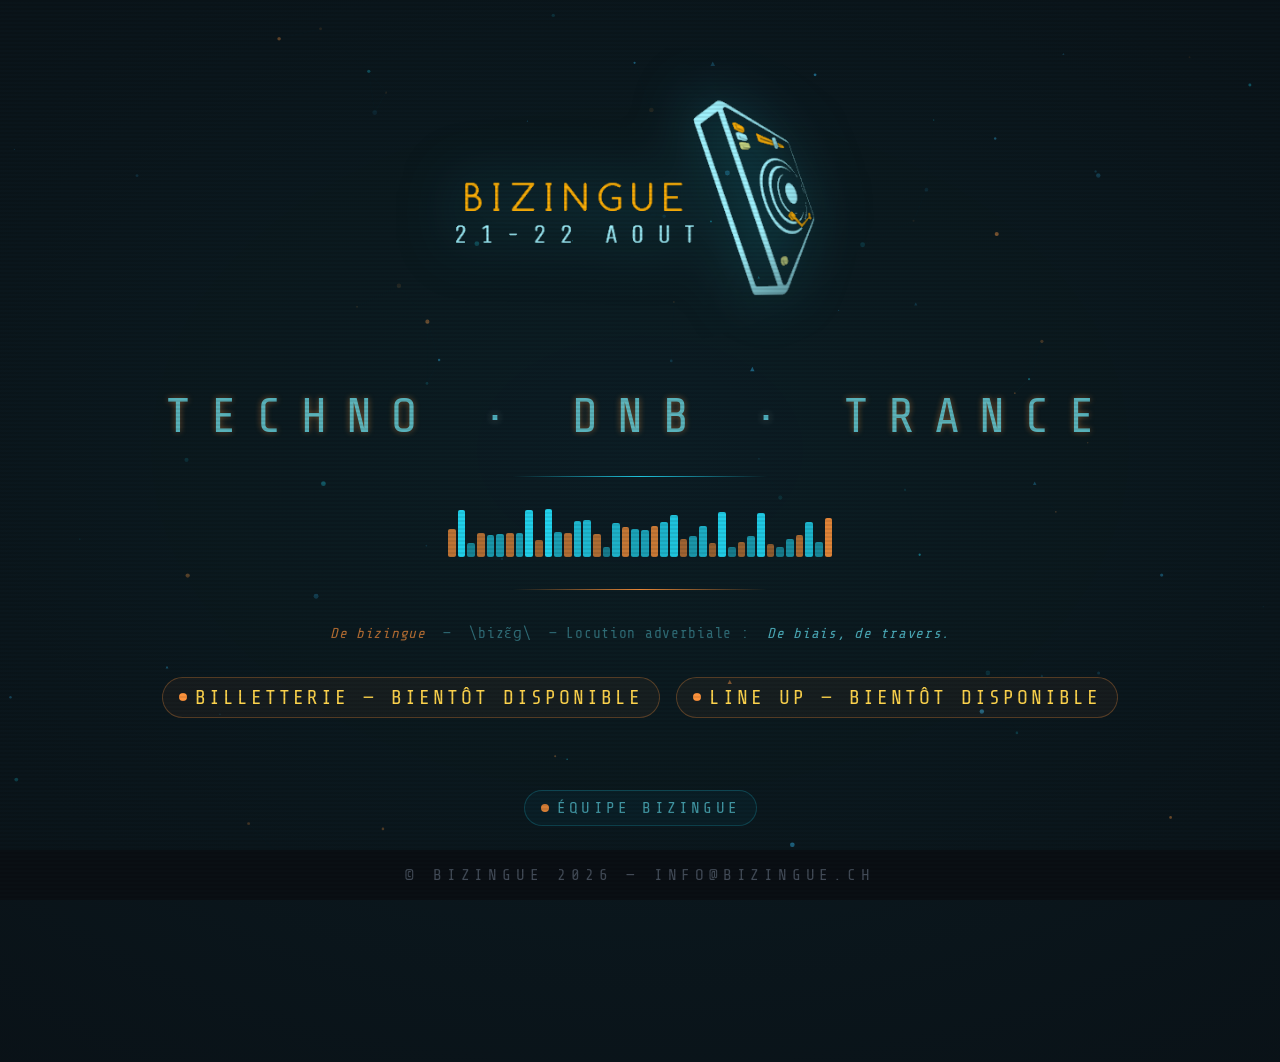
==== index.html @ d298ae88 "corrected button styling error" ====
<!-- Bizingue.ch -->
<!DOCTYPE html>
<html lang="fr">

<head>
  <meta charset="UTF-8" />
  <meta name="viewport" content="width=device-width, initial-scale=1.0" />
  <title>Bizingue</title>

  <!-- Google Fonts -->
  <link href="https://fonts.googleapis.com/css2?family=Orbitron:wght@400;700;900&family=Share+Tech+Mono&display=swap"
    rel="stylesheet" />

  <!-- Your external CSS -->
  <link rel="stylesheet" href="assets/css/style.css" />
</head>

<body>
  <canvas id="particles"></canvas>
  <div class="radial-glow"></div>
  <div class="corner corner-tl"></div>
  <div class="corner corner-tr"></div>
  <div class="corner corner-bl"></div>
  <div class="corner corner-br"></div>

  <audio id="audioPlayer"></audio>

  <main>
    <img class="logo" src="assets/img/theLogo_vide2.png" alt="Bizingue Logo" />
    <p class="tagline">
      <span class="orange">Techno</span>
      <span class="separator">·</span>
      <span class="orange">DnB</span>
      <span class="separator">·</span>
      <span class="orange">Trance</span>
    </p>

    <div class="divider divider-cyan"></div>
    <div class="audio-bars" id="audioBars"></div>
    <div class="divider divider-amber"></div>

    <p class="citation">
      <em style="color:rgba(251,146,60,0.7)"><em style="color:rgba(251,146,60,0.7)">
          <a href="https://www.larousse.fr/dictionnaires/francais/de_bizingue/9690" class="link-highlight"
            target="_blank">De bizingue</a>
        </em></em>
      &nbsp;<span style="color:rgba(103,232,249,0.4)">—</span>&nbsp;
      <span style="color:rgba(103,232,249,0.4)">\bizɛ̃ɡ\</span>&nbsp;
      <span style="color:rgba(103,232,249,0.4)">— Locution adverbiale :</span>&nbsp;
      <em style="color:rgba(103,232,249,0.7)">De biais, de travers.</em>
    </p>

    <div class="buttons">
      <a href="https://tickets.bouvier.family/TLDR/billets26/" class="billetterie pill" target="_blank">
        <span class="dot"></span>
        <span>Billetterie — Bientôt disponible</span>
      </a>

      <a href="lineup.html" class="lineup pill">
        <span class="dot"></span>
        <span>Line Up — Bientôt disponible</span>
      </a>
    </div>

    <!-- Secondary section -->
    <div class="secondary-cta">
      <a href="team.html" class="team pill">
        <span class="dot"></span>
        <span>Équipe Bizingue</span>
      </a>
    </div>


    <div class="audio-controls">
      <button class="sound-btn" id="soundBtn">▶ Activer le son ambient</button>
      <button class="sound-btn" id="skipBtn">▶▶</button>
    </div>

  </main>

  <footer>
    © Bizingue 2026 — <a href="mailto:info@bizingue.ch" class="footer-email">info@bizingue.ch</a>
  </footer>
  <script src="assets/js/script.js"></script>
</body>

</html>
---- assets/css/style.css ----
/* -------------------- RESET -------------------- */
*,
*::before,
*::after {
    box-sizing: border-box;
    margin: 0;
    padding: 0;
}

/* -------------------- BODY -------------------- */
body {
    display: flex;
    flex-direction: column;
    min-height: 100vh;
    background: #0a0f14;
    color: #f8f8f8;
    font-family: 'Orbitron', sans-serif;
    padding-bottom: 8rem;
    /* more space between content and footer */
}

/* -------------------- BACKGROUND EFFECTS -------------------- */
body::before {
    content: '';
    position: fixed;
    inset: 0;
    background: repeating-linear-gradient(0deg,
            transparent,
            transparent 2px,
            rgba(0, 0, 0, 0.08) 2px,
            rgba(0, 0, 0, 0.08) 4px);
    pointer-events: none;
    z-index: 100;
}

canvas#particles {
    position: fixed;
    inset: 0;
    width: 100%;
    height: 100%;
    opacity: 0.7;
    z-index: 0;
}

.radial-glow {
    position: fixed;
    top: -40%;
    left: -40%;
    width: 180%;
    height: 180%;
    background: radial-gradient(ellipse at center,
            rgba(34, 211, 238, 0.08) 0%,
            rgba(34, 211, 238, 0.04) 40%,
            rgba(34, 211, 238, 0.02) 65%,
            transparent 100%);
    pointer-events: none;
    z-index: 1;
}

/* -------------------- MAIN CONTENT -------------------- */
main {
    flex: 1;
    position: relative;
    z-index: 10;
    display: flex;
    flex-direction: column;
    align-items: center;
    justify-content: flex-start;
    text-align: center;
    gap: 2rem;
    padding: 3rem 1.5rem;
}

/* -------------------- LOGO -------------------- */
.logo {
    width: 100%;
    max-width: 520px;
    mix-blend-mode: screen;
    -webkit-mask-image: radial-gradient(ellipse 90% 85% at 40% 45%, black 40%, transparent 80%);
    mask-image: radial-gradient(ellipse 90% 85% at 40% 45%, black 40%, transparent 85%);
    filter: drop-shadow(0 0 30px rgba(34, 211, 238, 0.5));
    opacity: 0;
    transform: scale(0.85);
    animation: fadeIn 1.2s ease-out forwards;
}

/* -------------------- PAGE TITLE -------------------- */
.tagline {
    font-family: 'Share Tech Mono', monospace;
    color: rgba(103, 232, 249, 0.7);
    font-size: 3rem;
    letter-spacing: 0.4em;
    text-transform: uppercase;
    opacity: 0;
    transform: translateY(20px);
    animation: slideUp 0.8s ease-out 0.6s forwards;
    text-shadow: 0 0 8px rgba(255, 255, 255, 0.3), 0 0 16px rgba(255, 255, 255, 0.2);
}

/* -------------------- DIVIDERS -------------------- */
.divider {
    width: 256px;
    height: 1px;
    transform: scaleX(0);
    margin: 0 auto;
}

.divider-cyan {
    background: linear-gradient(to right, transparent, #22d3ee, transparent);
    animation: expandX 0.8s ease-out 0.9s forwards;
}

.divider-amber {
    background: linear-gradient(to right, transparent, #fb923c, transparent);
    animation: expandX 0.8s ease-out 1.0s forwards;
}

/* -------------------- AUDIO BARS -------------------- */
.audio-bars {
    display: flex;
    align-items: flex-end;
    gap: 2px;
    height: 48px;
    width: 100%;
    max-width: 24rem;
    opacity: 0;
    animation: fadeIn 1s ease-out 1.2s forwards;
}

.bar {
    flex: 1;
    border-radius: 2px;
    transition: height 0.15s ease, opacity 0.15s ease;
}

/* -------------------- BUTTONS -------------------- */
.buttons {
    display: flex;
    gap: 1rem;
    justify-content: center;
    align-items: center;
}
.secondary-cta {
    margin-top: 2.5rem;
    display: flex;
    justify-content: center;
    opacity: 0.85;
}

/* make it visually secondary */
.secondary-cta .team {
    border: 1px solid rgba(34, 211, 238, 0.25);
    background: rgba(34, 211, 238, 0.05);
    color: rgba(34, 211, 238, 0.8);
    font-size: 0.9rem;
    transform: scale(0.95);
    transition: all 0.3s ease;
}

/* hover still feels interactive but subtle */
.secondary-cta .team:hover {
    background: rgba(34, 211, 238, 0.12);
    border-color: rgba(34, 211, 238, 0.5);
    transform: scale(0.98) translateY(-2px);
}

/* make text slightly less dominant than main buttons */
.secondary-cta .team span {
    font-size: 1rem;
    letter-spacing: 0.2em;
    color: rgba(103, 232, 249, 0.7);
}

/* -------------------- CITATIONS -------------------- */
.citation {
    font-family: 'Share Tech Mono', monospace;
    color: rgba(103, 232, 249, 0.5);
    font-size: 0.9rem;
    text-align: center;
    line-height: 1.6;
    letter-spacing: 0.05em;
    opacity: 0;
    animation: slideUp 0.8s ease-out 1.3s forwards, float 5s ease-in-out 2s infinite;
}

/* -------------------- LINKS -------------------- */
.billetterie,
.lineup,
.team {
    display: inline-flex;
    align-items: center;
    gap: 0.5rem;
    padding: 0.5rem 1rem;
    border-radius: 9999px;
    border: 1px solid rgba(251, 146, 60, 0.3);
    background: rgba(251, 146, 60, 0.05);
    opacity: 0;
    animation: slideUp 0.8s ease-out 1.5s forwards;
    text-decoration: none;
    color: inherit;
}

.billetterie:hover,
.lineup:hover,
.team:hover {
    background-color: rgba(251, 146, 60, 0.15);
    /* slightly brighter */
    border-color: rgba(251, 146, 60, 0.6);
    /* more visible */
    cursor: pointer;
    transform: translateY(-2px) scale(1.02);
    /* subtle lift */
}

.dot {
    width: 8px;
    height: 8px;
    border-radius: 50%;
    background: #fb923c;
    animation: pulseGlow 2s ease-in-out infinite;
}

.billetterie span,
.lineup span,
.team span {
    font-family: 'Share Tech Mono', monospace;
    color: #fcd34d;
    font-size: 1.25rem;
    letter-spacing: 0.15em;
    text-transform: uppercase;
}

/* -------------------- COLORS -------------------- */
.orange {
    color: rgba(103, 232, 249, 0.7);
    text-shadow: 0 0 6px rgba(251, 146, 60, 0.45);
}

.cyan {
    color: rgba(103, 232, 249, 0.7);
}

/* -------------------- SOUND BUTTON -------------------- */
.sound-btn {
    font-family: 'Share Tech Mono', monospace;
    font-size: 12px;
    letter-spacing: 0.25em;
    color: rgba(34, 211, 238, 0.4);
    text-transform: uppercase;
    background: none;
    border: 1px solid rgba(34, 211, 238, 0.2);
    padding: 6px 14px;
    border-radius: 9999px;
    opacity: 0;
    transform: translateY(20px);
    animation: fadeSlideUp 0.8s ease-out 1.6s forwards;
    transition: all 0.3s;
}

.sound-btn.playing {
    color: #22d3ee;
    border-color: #22d3ee;
    box-shadow: 0 0 2px #22d3ee, 0 0 4px #22d3ee, 0 0 8px #22d3ee;
    animation: fadeSlideUp 0.8s ease-out 1.6s forwards, pulseGlowBtn 1.5s ease-in-out infinite;
}

.sound-btn:hover {
    background-color: rgba(34, 211, 238, 0.1);
    /* subtle glow effect */
    border-color: rgba(34, 211, 238, 0.6);
    cursor: pointer;
    transform: translateY(-2px) scale(1.02);
    /* subtle lift */
}

.audio-controls {
    display: flex;
    gap: 1rem;
    justify-content: center;
    align-items: center;
}

.skip-btn {
    font-family: 'Share Tech Mono', monospace;
    font-size: 12px;
    letter-spacing: 0.25em;
    color: rgba(34, 211, 238, 0.4);
    text-transform: uppercase;
    background: none;
    border: 1px solid rgba(34, 211, 238, 0.2);
    padding: 6px 14px;
    border-radius: 9999px;
    transition: all 0.3s;
    cursor: pointer;

}

.skip-btn:hover {
    color: #22d3ee;
    border-color: #22d3ee;
    transform: scale(1.05);
}

/* -------------------- FOOTER -------------------- */
footer {
    position: fixed;
    /* always visible */
    bottom: 0;
    /* stick to bottom */
    left: 0;
    width: 100%;
    text-align: center;
    font-family: 'Share Tech Mono', monospace;
    font-size: 16px;
    letter-spacing: 0.3em;
    color: rgba(148, 163, 184, 0.4);
    text-transform: uppercase;
    padding: 1rem 0;
    background: #0a0f14;
    z-index: 10;
    animation: fadeIn 1s ease-out 1.8s forwards;
}

/* Footer link */
.footer-email {
    color: rgba(148, 163, 184, 0.4);
    text-decoration: none;
    transition: color 0.3s ease;
}

.footer-email:hover {
    color: #fb923c;
}

/* -------------------- LINEUP -------------------- */
.old-banner {
    width: 100%;
    max-width: 700px;
    margin: 0 auto 2rem auto;
    padding: 0.8rem 1rem;

    font-family: 'Share Tech Mono', monospace;
    font-size: 0.9rem;
    letter-spacing: 0.15em;
    text-transform: uppercase;

    color: rgba(251, 146, 60, 0.9);
    background: rgba(251, 146, 60, 0.08);
    border: 1px solid rgba(251, 146, 60, 0.25);

    text-align: center;
    border-radius: 12px;

    backdrop-filter: blur(6px);
}

.lineup-list {
    width: 100%;
    max-width: 700px;
    margin: 0 auto;
    padding: 2rem 1rem;
}

.lineup-list h3 {
    font-family: 'Share Tech Mono', monospace;
    font-size: 2rem;
    color: #fb923c;
    text-transform: uppercase;
    letter-spacing: 0.2em;
    margin: 2rem 0 1rem 0;
}

.lineup-list h4 {
    font-family: 'Share Tech Mono', monospace;
    color: #fb923c;
    font-size: 1rem;
    letter-spacing: 0.2em;
    margin-top: 2rem;
    margin-bottom: 0.5rem;
}

.lineup-list p {
    font-family: 'Share Tech Mono', monospace;
    color: #22d3ee;
    font-size: 1.8rem;
    margin-bottom: 2rem;
}

/* Extra spacing & divider after special acts */
.lineup-list h4:nth-of-type(11)+p {
    margin-bottom: 4rem;
}

.lineup-list h4:nth-of-type(11)+p::after {
    content: '';
    display: block;
    width: 50%;
    margin: 1rem auto 0 auto;
    border-bottom: 1px solid rgba(103, 232, 249, 0.3);
}

.lineup-pair {
    opacity: 0;
    transform: translateY(20px);
    animation: fadeSlideUp 0.8s ease-out forwards;
    animation-delay: var(--delay, 0s);
}

.lineup-pair.special-gap p {
    margin-bottom: 3rem;
}

/* -------------------- DAY LABELS -------------------- */
.lineup-day {
    font-family: 'Share Tech Mono', monospace;
    color: #fb923c;
    font-size: 3rem;
    letter-spacing: 0.4em;
    text-transform: uppercase;
    opacity: 0;
    transform: translateY(20px);
    animation: fadeSlideUp 0.8s ease-out forwards;
    text-shadow: 0 0 6px rgba(255, 255, 255, 0.25), 0 0 12px rgba(255, 255, 255, 0.15);
}

.lineup-day:nth-of-type(1) {
    animation-delay: 1.0s;
}

.lineup-day:nth-of-type(2) {
    animation-delay: 3.8s;
}

/* Normal state: no underline, matches text color */
.link-highlight {
    color: rgba(251, 146, 60, 0.7);
    text-decoration: none;
    transition: all 0.3s ease;
    cursor: pointer;
}

/* Hover effect: subtle glow like your buttons */
.link-highlight:hover {
    color: #fb923c;
    /* slightly brighter */
    text-shadow: 0 0 6px rgba(251, 146, 60, 0.6), 0 0 12px rgba(251, 146, 60, 0.3);
}

/* -------------------- ANIMATIONS -------------------- */
@keyframes fadeIn {
    to {
        opacity: 1;
        transform: scale(1);
    }
}

@keyframes slideUp {
    to {
        opacity: 1;
        transform: translateY(0);
    }
}

@keyframes expandX {
    to {
        transform: scaleX(1);
    }
}

@keyframes fadeSlideUp {
    0% {
        opacity: 0;
        transform: translateY(20px);
    }

    100% {
        opacity: 1;
        transform: translateY(0);
    }
}

@keyframes float {

    0%,
    100% {
        transform: translateY(0);
    }

    50% {
        transform: translateY(-12px);
    }
}

@keyframes pulseGlow {

    0%,
    100% {
        opacity: 1;
    }

    50% {
        opacity: 0.4;
    }
}

@keyframes pulseGlowBtn {

    0%,
    100% {
        box-shadow: 0 0 4px #22d3ee, 0 0 6px #22d3ee, 0 0 12px #22d3ee;
    }

    50% {
        box-shadow: 0 0 6px #22d3ee, 0 0 8px #22d3ee, 0 0 16px #22d3ee;
    }
}

@keyframes logoPulse {

    0%,
    100% {
        transform: scale(1);
    }

    25% {
        transform: scale(1.02) translateY(-2px) translateX(1px);
    }

    50% {
        transform: scale(0.98) translateY(1px) translateX(-1px);
    }

    75% {
        transform: scale(1.01) translateY(-1px) translateX(0);
    }
}

/* -------------------- RESPONSIVE -------------------- */
@media (max-width: 768px) {

    /* Mobile + tablet styles */
    .tagline {
        font-size: 1.8rem;
        letter-spacing: 0.2em;
        text-align: center;
        /* optional but looks better */
    }

    /* Each word on its own line */
    .tagline span {
        display: block;
        margin: 5px 0;
        /* spacing between lines */
    }

    /* Hide the dots */
    .separator {
        display: none;
    }

    .lineup-day {
        font-size: 2rem;
    }

    .billetterie span,
    .lineup span {
        font-size: 0.85rem;
    }

    .buttons {
        flex-direction: column;
        width: 100%;
    }

    .buttons a {
        width: 100%;
        text-align: center;
        display: inline-block;
        /* Make sure it behaves like a block */
    }

    .sound-btn {
        font-size: 14px;
        padding: 8px 16px;
    }

    .lineup-list h3 {
        font-size: 1.6rem;
    }

    .lineup-list h4 {
        font-size: 1.2rem;
    }

    .lineup-list p {
        font-size: 1.4rem;
        margin-bottom: 1.5rem;
    }

    footer {
        font-size: 14px;
        letter-spacing: 0.15em;
    }
}

/* For the giggles */

.team-hierarchy {
    text-align: center;
    margin-top: 60px;
}

.section-title {
    font-family: 'Orbitron', sans-serif;
    color: #22d3ee;
    margin-bottom: 40px;
}

.tree {
    display: flex;
    flex-direction: column;
    align-items: center;
    gap: 30px;
    margin-top: 40px;
}

.row {
    display: flex;
    justify-content: center;
    flex-wrap: wrap;
    gap: 30px;
}

.node {
    background: rgba(0, 0, 0, 0.4);
    border: 1px solid rgba(34, 211, 238, 0.2);
    border-radius: 16px;
    padding: 15px;
    width: 160px;
    backdrop-filter: blur(6px);
    transition: 0.3s;
}

.node:hover {
    transform: translateY(-5px);
    border-color: #22d3ee;
}

.node img {
    width: 100%;
    height: 140px;
    object-fit: cover;
    border-radius: 12px;
    margin-bottom: 10px;
}

.node h3 {
    font-size: 18px;
    color: #fff;
    margin: 5px 0;
}

.node p {
    font-size: 15px;
    color: #fb923c;
}
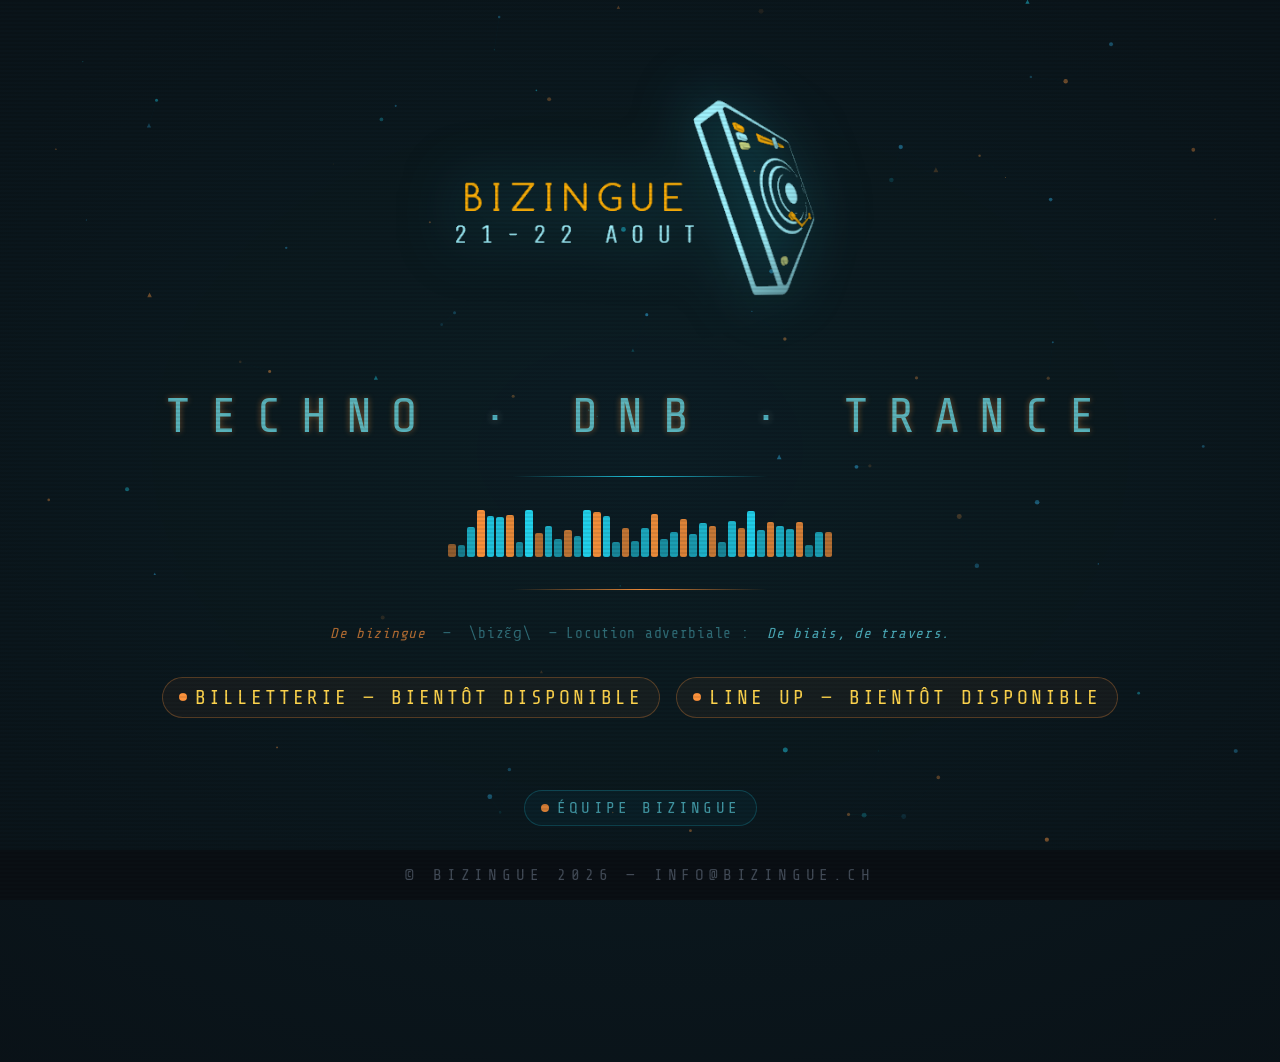
==== commit fc0bb67a: "changed play music icon for mobile devices" ====
--- a/index.html
+++ b/index.html
@@ -72,8 +72,8 @@
 
 
     <div class="audio-controls">
-      <button class="sound-btn" id="soundBtn">▶ Activer le son ambient</button>
-      <button class="sound-btn" id="skipBtn">▶▶</button>
+      <button class="sound-btn" id="soundBtn">&#9658; Activer le son ambient</button>
+      <button class="sound-btn" id="skipBtn">&#9658;&#9658;</button>
     </div>
 
   </main>
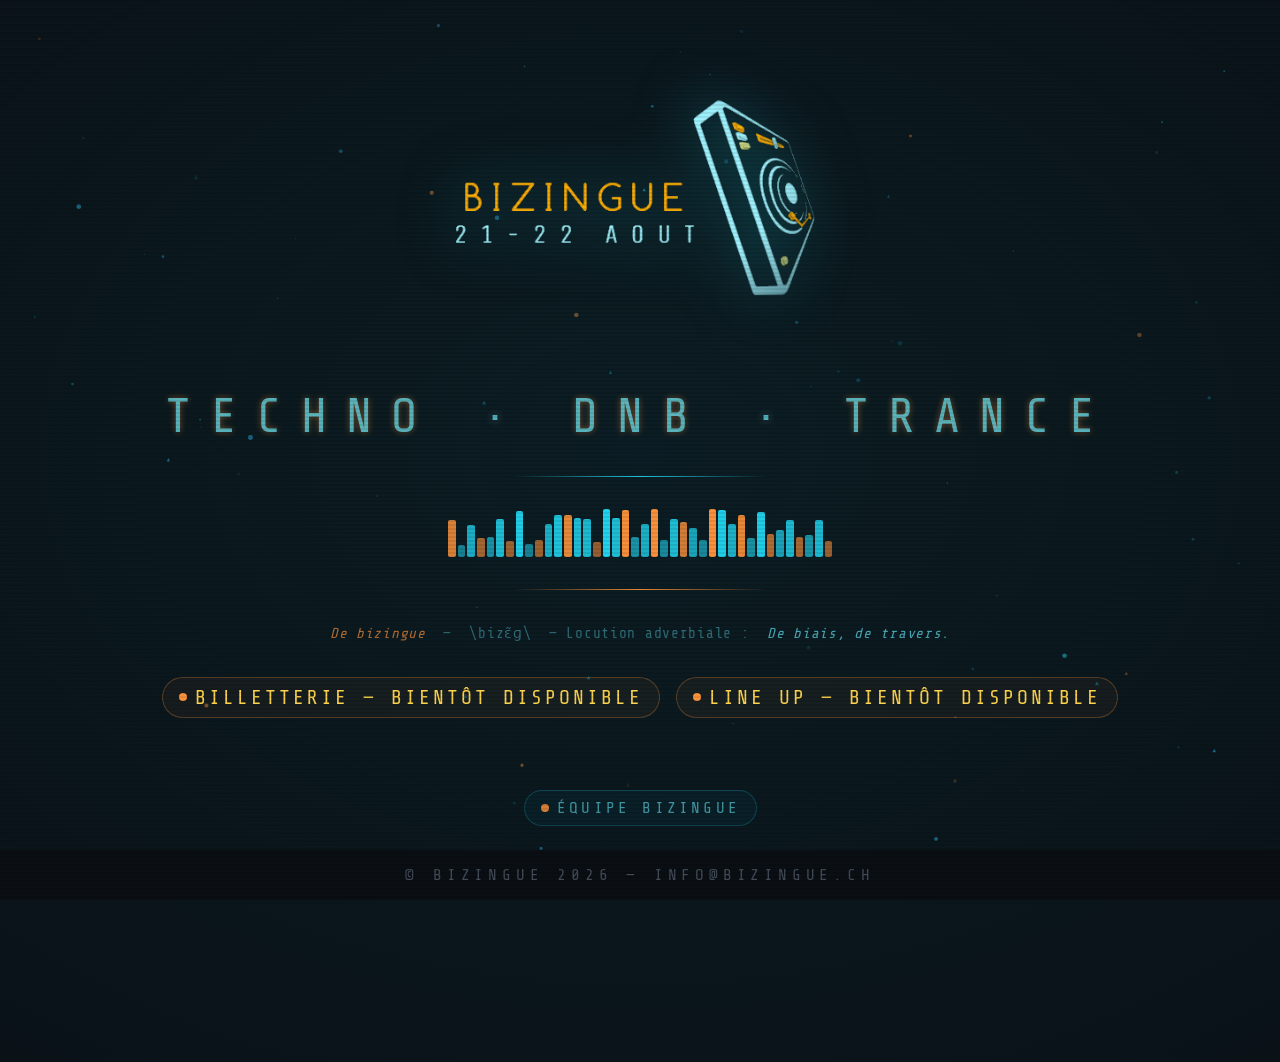
==== commit c3d4900d: "changed icons" ====
--- a/index.html
+++ b/index.html
@@ -72,8 +72,8 @@
 
 
     <div class="audio-controls">
-      <button class="sound-btn" id="soundBtn">&#9658; Activer le son ambient</button>
-      <button class="sound-btn" id="skipBtn">&#9658;&#9658;</button>
+      <button class="sound-btn" id="soundBtn">&#9654; Activer le son ambient</button>
+      <button class="sound-btn" id="skipBtn">&#9654;&#9654;</button>
     </div>
 
   </main>
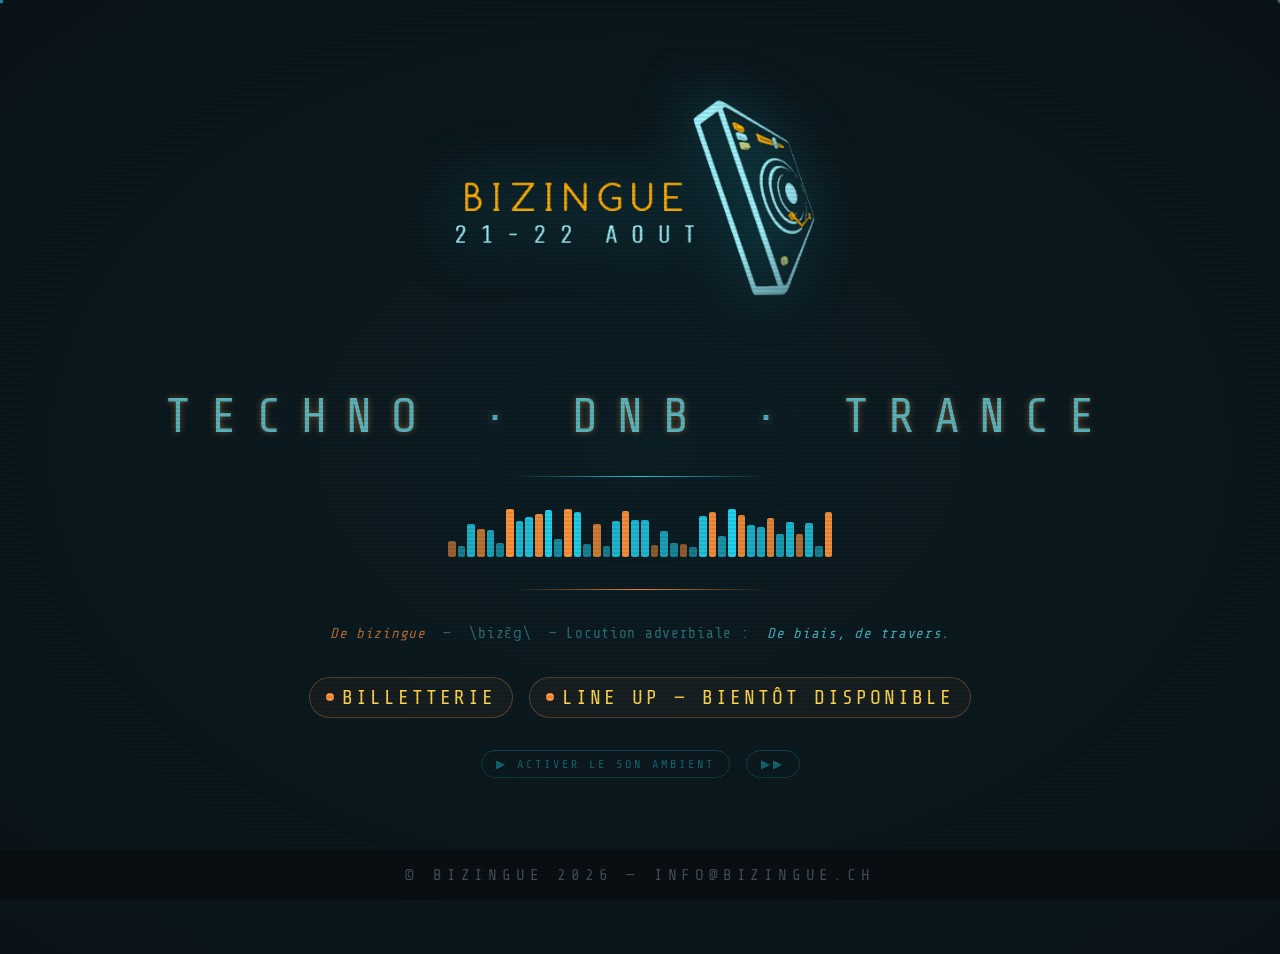
==== commit f5d5e75a: "updated with Webmaster changes" ====
--- a/index.html
+++ b/index.html
@@ -1,3 +1,4 @@
+
 <!-- Bizingue.ch -->
 <!DOCTYPE html>
 <html lang="fr">
@@ -51,9 +52,9 @@
     </p>
 
     <div class="buttons">
-      <a href="https://tickets.bouvier.family/TLDR/billets26/" class="billetterie pill" target="_blank">
+      <a href="billetterie.html" class="billetterie pill" target="_blank">
         <span class="dot"></span>
-        <span>Billetterie — Bientôt disponible</span>
+        <span>Billetterie</span>
       </a>
 
       <a href="lineup.html" class="lineup pill">
@@ -62,13 +63,15 @@
       </a>
     </div>
 
-    <!-- Secondary section -->
+    <!-- Easter egg -->
+    <!--
     <div class="secondary-cta">
       <a href="team.html" class="team pill">
         <span class="dot"></span>
         <span>Équipe Bizingue</span>
       </a>
     </div>
+    --->
 
 
     <div class="audio-controls">
@@ -84,4 +87,4 @@
   <script src="assets/js/script.js"></script>
 </body>
 
-</html>+</html>
--- a/assets/css/style.css
+++ b/assets/css/style.css
@@ -131,6 +131,71 @@
     flex: 1;
     border-radius: 2px;
     transition: height 0.15s ease, opacity 0.15s ease;
+}
+
+/* -------------------- Event info -------------------- */
+.event-info {
+    font-family: 'Inter', sans-serif;
+    font-size: 1.05rem;
+    line-height: 1.9;    max-width: 850px;
+    margin: 70px auto 0;
+    padding: 40px;
+    border: 1px solid rgba(103,232,249,.25);
+    background: rgba(255,255,255,.03);
+    backdrop-filter: blur(10px);
+    border-radius: 18px;
+    text-align: left;
+    line-height: 1.8;
+}
+
+.event-info h2{
+    text-align:center;
+    color:#67e8f9;
+    margin-bottom:10px;
+    font-family:Orbitron,sans-serif;
+    font-size:2rem;
+}
+
+.event-details{
+    display:grid;
+    grid-template-columns:repeat(auto-fit,minmax(220px,1fr));
+    gap:12px;
+    margin:30px 0;
+    color:#fb923c;
+    font-weight:600;
+}
+
+.event-info h3{
+    color:#fb923c;
+    margin-top:35px;
+    margin-bottom:10px;
+    font-family:Orbitron,sans-serif;
+}
+
+.event-info p{
+    color:#ddd;
+    margin:14px 0;
+}
+
+.event-info strong{
+    color:#67e8f9;
+}
+
+.event-info a{
+    color:#67e8f9;
+}
+
+.event-info hr{
+    border:none;
+    border-top:1px solid rgba(103,232,249,.2);
+    margin:35px 0;
+}
+
+.warning{
+    text-align:center;
+    color:#fb923c;
+    font-weight:bold;
+    font-size:1.05rem;
 }
 
 /* -------------------- BUTTONS -------------------- */
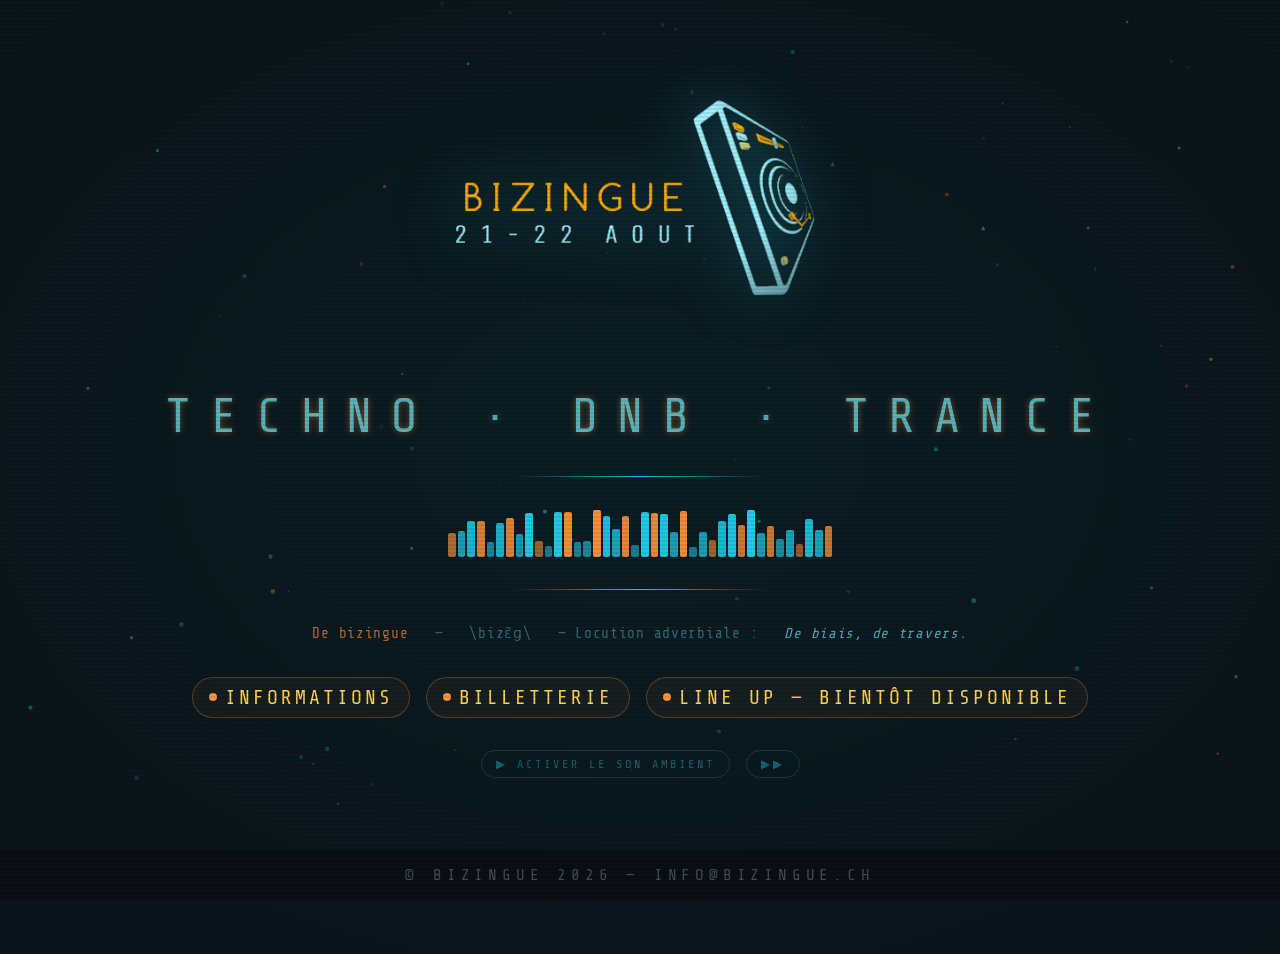
==== commit ca37f30f: "added information modal, visible from index or on billetterie" ====
--- a/index.html
+++ b/index.html
@@ -1,90 +1,137 @@
-
 <!-- Bizingue.ch -->
 <!DOCTYPE html>
 <html lang="fr">
 
 <head>
-  <meta charset="UTF-8" />
-  <meta name="viewport" content="width=device-width, initial-scale=1.0" />
-  <title>Bizingue</title>
+    <meta charset="UTF-8" />
+    <meta name="viewport" content="width=device-width, initial-scale=1.0" />
+    <title>Bizingue</title>
 
-  <!-- Google Fonts -->
-  <link href="https://fonts.googleapis.com/css2?family=Orbitron:wght@400;700;900&family=Share+Tech+Mono&display=swap"
-    rel="stylesheet" />
+    <!-- Google Fonts -->
+    <link href="https://fonts.googleapis.com/css2?family=Orbitron:wght@400;700;900&family=Share+Tech+Mono&display=swap"
+        rel="stylesheet" />
 
-  <!-- Your external CSS -->
-  <link rel="stylesheet" href="assets/css/style.css" />
+    <link rel="stylesheet" href="assets/css/style.css" />
 </head>
 
 <body>
-  <canvas id="particles"></canvas>
-  <div class="radial-glow"></div>
-  <div class="corner corner-tl"></div>
-  <div class="corner corner-tr"></div>
-  <div class="corner corner-bl"></div>
-  <div class="corner corner-br"></div>
 
-  <audio id="audioPlayer"></audio>
+    <canvas id="particles"></canvas>
+    <div class="radial-glow"></div>
 
-  <main>
-    <img class="logo" src="assets/img/theLogo_vide2.png" alt="Bizingue Logo" />
-    <p class="tagline">
-      <span class="orange">Techno</span>
-      <span class="separator">·</span>
-      <span class="orange">DnB</span>
-      <span class="separator">·</span>
-      <span class="orange">Trance</span>
-    </p>
+    <div class="corner corner-tl"></div>
+    <div class="corner corner-tr"></div>
+    <div class="corner corner-bl"></div>
+    <div class="corner corner-br"></div>
 
-    <div class="divider divider-cyan"></div>
-    <div class="audio-bars" id="audioBars"></div>
-    <div class="divider divider-amber"></div>
+    <audio id="audioPlayer"></audio>
 
-    <p class="citation">
-      <em style="color:rgba(251,146,60,0.7)"><em style="color:rgba(251,146,60,0.7)">
-          <a href="https://www.larousse.fr/dictionnaires/francais/de_bizingue/9690" class="link-highlight"
-            target="_blank">De bizingue</a>
-        </em></em>
-      &nbsp;<span style="color:rgba(103,232,249,0.4)">—</span>&nbsp;
-      <span style="color:rgba(103,232,249,0.4)">\bizɛ̃ɡ\</span>&nbsp;
-      <span style="color:rgba(103,232,249,0.4)">— Locution adverbiale :</span>&nbsp;
-      <em style="color:rgba(103,232,249,0.7)">De biais, de travers.</em>
-    </p>
+    <main>
 
-    <div class="buttons">
-      <a href="billetterie.html" class="billetterie pill" target="_blank">
-        <span class="dot"></span>
-        <span>Billetterie</span>
-      </a>
+        <img class="logo" src="assets/img/theLogo_vide2.png" alt="Bizingue Logo" />
 
-      <a href="lineup.html" class="lineup pill">
-        <span class="dot"></span>
-        <span>Line Up — Bientôt disponible</span>
-      </a>
-    </div>
+        <p class="tagline">
+            <span class="orange">Techno</span>
+            <span class="separator">·</span>
+            <span class="orange">DnB</span>
+            <span class="separator">·</span>
+            <span class="orange">Trance</span>
+        </p>
 
-    <!-- Easter egg -->
-    <!--
+        <div class="divider divider-cyan"></div>
+
+        <div class="audio-bars" id="audioBars"></div>
+
+        <div class="divider divider-amber"></div>
+
+        <p class="citation">
+            <a href="https://www.larousse.fr/dictionnaires/francais/de_bizingue/9690" class="link-highlight"
+                target="_blank">
+                De bizingue
+            </a>
+
+            &nbsp;
+            <span style="color:rgba(103,232,249,.4)">—</span>
+            &nbsp;
+
+            <span style="color:rgba(103,232,249,.4)">\bizɛ̃ɡ\</span>
+
+            &nbsp;
+
+            <span style="color:rgba(103,232,249,.4)">
+                — Locution adverbiale :
+            </span>
+
+            &nbsp;
+
+            <em style="color:rgba(103,232,249,.7)">
+                De biais, de travers.
+            </em>
+
+        </p>
+
+        <!-- BUTTONS -->
+
+        <div class="buttons">
+
+            <button id="infoBtn" class="pill info-btn">
+                <span class="dot"></span>
+                <span>Informations</span>
+            </button>
+
+            <a href="billetterie.html" class="billetterie pill" target="_blank">
+
+                <span class="dot"></span>
+                <span>Billetterie</span>
+
+            </a>
+
+            <a href="lineup.html" class="lineup pill">
+
+                <span class="dot"></span>
+                <span>Line Up — Bientôt disponible</span>
+
+            </a>
+
+        </div>
+
+        <!-- Easter egg -->
+
+        <!--
     <div class="secondary-cta">
       <a href="team.html" class="team pill">
         <span class="dot"></span>
         <span>Équipe Bizingue</span>
       </a>
     </div>
-    --->
+    -->
 
+        <div class="audio-controls">
 
-    <div class="audio-controls">
-      <button class="sound-btn" id="soundBtn">&#9654; Activer le son ambient</button>
-      <button class="sound-btn" id="skipBtn">&#9654;&#9654;</button>
-    </div>
+            <button class="sound-btn" id="soundBtn">
+                ▶ Activer le son ambient
+            </button>
 
-  </main>
+            <button class="sound-btn" id="skipBtn">
+                ▶▶
+            </button>
 
-  <footer>
-    © Bizingue 2026 — <a href="mailto:info@bizingue.ch" class="footer-email">info@bizingue.ch</a>
-  </footer>
-  <script src="assets/js/script.js"></script>
+        </div>
+
+    </main>
+
+    <!-- INFORMATION MODAL (loaded dynamically) -->
+    <div id="modal-container"></div>
+
+    <footer>
+        © Bizingue 2026 —
+        <a href="mailto:info@bizingue.ch" class="footer-email">
+            info@bizingue.ch
+        </a>
+    </footer>
+
+    <script src="assets/js/script.js"></script>
+
 </body>
 
-</html>
+</html>
--- a/assets/css/style.css
+++ b/assets/css/style.css
@@ -137,65 +137,66 @@
 .event-info {
     font-family: 'Inter', sans-serif;
     font-size: 1.05rem;
-    line-height: 1.9;    max-width: 850px;
+    line-height: 1.9;
+    max-width: 850px;
     margin: 70px auto 0;
     padding: 40px;
-    border: 1px solid rgba(103,232,249,.25);
-    background: rgba(255,255,255,.03);
+    border: 1px solid rgba(103, 232, 249, .25);
+    background: rgba(255, 255, 255, .03);
     backdrop-filter: blur(10px);
     border-radius: 18px;
     text-align: left;
     line-height: 1.8;
 }
 
-.event-info h2{
-    text-align:center;
-    color:#67e8f9;
-    margin-bottom:10px;
-    font-family:Orbitron,sans-serif;
-    font-size:2rem;
-}
-
-.event-details{
-    display:grid;
-    grid-template-columns:repeat(auto-fit,minmax(220px,1fr));
-    gap:12px;
-    margin:30px 0;
-    color:#fb923c;
-    font-weight:600;
-}
-
-.event-info h3{
-    color:#fb923c;
-    margin-top:35px;
-    margin-bottom:10px;
-    font-family:Orbitron,sans-serif;
-}
-
-.event-info p{
-    color:#ddd;
-    margin:14px 0;
-}
-
-.event-info strong{
-    color:#67e8f9;
-}
-
-.event-info a{
-    color:#67e8f9;
-}
-
-.event-info hr{
-    border:none;
-    border-top:1px solid rgba(103,232,249,.2);
-    margin:35px 0;
-}
-
-.warning{
-    text-align:center;
-    color:#fb923c;
-    font-weight:bold;
-    font-size:1.05rem;
+.event-info h2 {
+    text-align: center;
+    color: #67e8f9;
+    margin-bottom: 10px;
+    font-family: Orbitron, sans-serif;
+    font-size: 2rem;
+}
+
+.event-details {
+    display: grid;
+    grid-template-columns: repeat(auto-fit, minmax(220px, 1fr));
+    gap: 12px;
+    margin: 30px 0;
+    color: #fb923c;
+    font-weight: 600;
+}
+
+.event-info h3 {
+    color: #fb923c;
+    margin-top: 35px;
+    margin-bottom: 10px;
+    font-family: Orbitron, sans-serif;
+}
+
+.event-info p {
+    color: #ddd;
+    margin: 14px 0;
+}
+
+.event-info strong {
+    color: #67e8f9;
+}
+
+.event-info a {
+    color: #67e8f9;
+}
+
+.event-info hr {
+    border: none;
+    border-top: 1px solid rgba(103, 232, 249, .2);
+    margin: 35px 0;
+}
+
+.warning {
+    text-align: center;
+    color: #fb923c;
+    font-weight: bold;
+    font-size: 1.05rem;
 }
 
 /* -------------------- BUTTONS -------------------- */
@@ -205,6 +206,7 @@
     justify-content: center;
     align-items: center;
 }
+
 .secondary-cta {
     margin-top: 2.5rem;
     display: flex;
@@ -728,4 +730,244 @@
 .node p {
     font-size: 15px;
     color: #fb923c;
+}
+
+/* ==========================================================
+   INFORMATION MODAL (UPDATED)
+   ========================================================== */
+
+/* Info button (unchanged) */
+.info-btn {
+    display: inline-flex;
+    align-items: center;
+    gap: 0.5rem;
+    padding: 0.5rem 1rem;
+
+    border-radius: 9999px;
+    border: 1px solid rgba(251, 146, 60, 0.3);
+    background: rgba(251, 146, 60, 0.05);
+
+    color: inherit;
+    text-decoration: none;
+
+    font-family: inherit;
+    cursor: pointer;
+
+    opacity: 0;
+    animation: slideUp 0.8s ease-out 1.5s forwards;
+
+    transition:
+        background-color .25s,
+        border-color .25s,
+        transform .25s;
+}
+
+.info-btn:hover {
+    background-color: rgba(251, 146, 60, .15);
+    border-color: rgba(251, 146, 60, .6);
+    transform: translateY(-2px) scale(1.02);
+}
+
+.info-btn span {
+    font-family: 'Share Tech Mono', monospace;
+    color: #fcd34d;
+    font-size: 1.25rem;
+    letter-spacing: .15em;
+    text-transform: uppercase;
+}
+
+/* =========================
+   MODAL BACKDROP
+   ========================= */
+
+.modal {
+    position: fixed;
+    inset: 0;
+
+    display: flex;
+    justify-content: center;
+    align-items: center;
+
+    padding: 40px;
+
+    background: rgba(0, 0, 0, .75);
+    backdrop-filter: blur(8px);
+
+    opacity: 0;
+    visibility: hidden;
+
+    transition: .35s ease;
+
+    z-index: 9999;
+}
+
+.modal.show {
+    opacity: 1;
+    visibility: visible;
+}
+
+/* =========================
+   MODAL CARD
+   ========================= */
+
+.modal-content {
+    position: relative; /* needed for close button */
+
+    width: min(900px, 95vw);
+    max-height: 90vh;
+
+    overflow-y: auto;
+
+    background: rgba(10, 15, 20, .96);
+
+    border: 1px solid rgba(103, 232, 249, .25);
+    border-radius: 22px;
+
+    box-shadow:
+        0 0 30px rgba(34, 211, 238, .18),
+        0 0 80px rgba(34, 211, 238, .06);
+
+    padding: 32px 40px 32px 32px; /* extra right padding for scrollbar */
+
+    transform: translateY(25px) scale(.97);
+
+    transition: .35s ease;
+}
+
+.modal.show .modal-content {
+    transform: translateY(0) scale(1);
+}
+
+/* =========================
+   CLOSE BUTTON (TOP RIGHT)
+   ========================= */
+
+.close-modal {
+    position: absolute;
+    top: 16px;
+    right: 16px;
+
+    margin-bottom: 0;
+
+    background: transparent;
+
+    border: 1px solid rgba(103, 232, 249, .25);
+    border-radius: 999px;
+
+    padding: 8px 18px;
+
+    color: #67e8f9;
+
+    font-family: 'Share Tech Mono', monospace;
+    font-size: .9rem;
+    letter-spacing: .15em;
+    text-transform: uppercase;
+
+    cursor: pointer;
+
+    transition: .25s;
+}
+
+.close-modal:hover {
+    color: #fb923c;
+    border-color: rgba(251, 146, 60, .5);
+    background: rgba(251, 146, 60, .08);
+}
+
+/* =========================
+   CONTENT RESET
+   ========================= */
+
+.modal .event-info {
+    margin: 0;
+    padding: 0;
+
+    background: transparent;
+    border: none;
+
+    max-width: none;
+
+    backdrop-filter: none;
+}
+
+/* =========================
+   SCROLLBAR (FIXED)
+   ========================= */
+
+.modal-content::-webkit-scrollbar {
+    width: 5px; /* smaller scrollbar */
+}
+
+.modal-content::-webkit-scrollbar-track {
+    background: transparent;
+    margin: 10px 0; /* prevents edge sticking effect */
+}
+
+.modal-content::-webkit-scrollbar-thumb {
+    background: rgba(34, 211, 238, .25);
+    border-radius: 999px;
+}
+
+.modal-content::-webkit-scrollbar-thumb:hover {
+    background: rgba(34, 211, 238, .4);
+}
+
+/* Firefox support */
+.modal-content {
+    scrollbar-width: thin;
+    scrollbar-color: rgba(34, 211, 238, .35) transparent;
+}
+
+/* =========================
+   MOBILE
+   ========================= */
+
+@media (max-width:768px) {
+
+    .modal {
+        padding: 18px;
+    }
+
+    .modal-content {
+        width: 100%;
+        max-height: 95vh;
+        padding: 24px 36px 24px 24px;
+    }
+
+    .close-modal {
+        top: 12px;
+        right: 12px;
+    }
+
+    .info-btn span {
+        font-size: .85rem;
+    }
+
+    .buttons button {
+        width: 100%;
+    }
+}
+
+body.ticket-page main {
+    gap: 1rem;
+}
+
+body.ticket-page #pretix-widget-container {
+    margin: 0 auto;
+    padding: 0;
+}
+
+body.ticket-page .pretix-widget,
+body.ticket-page iframe {
+    margin-bottom: 0 !important;
+    padding-bottom: 0 !important;
+}
+
+body.ticket-page .divider-amber {
+    margin-top: 0.5rem;
+    margin-bottom: 0.5rem;
+}
+
+body.ticket-page .ticket-bottom {
+    margin-top: 0.5rem;
 }
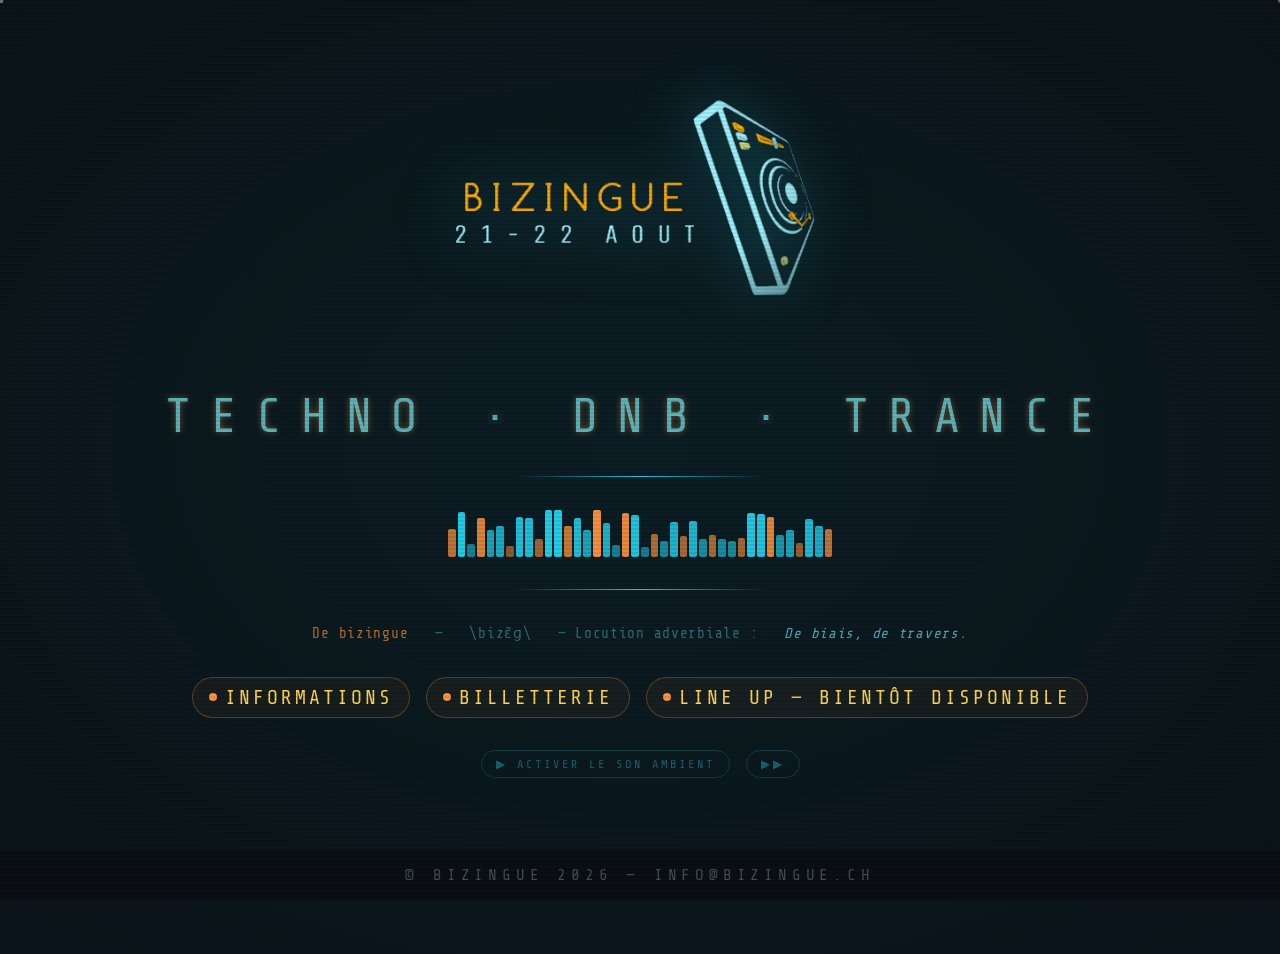
==== commit 0723625f: "Changed information layout" ====
--- a/index.html
+++ b/index.html
@@ -10,6 +10,7 @@
     <!-- Google Fonts -->
     <link href="https://fonts.googleapis.com/css2?family=Orbitron:wght@400;700;900&family=Share+Tech+Mono&display=swap"
         rel="stylesheet" />
+    <link rel="stylesheet" href="https://cdnjs.cloudflare.com/ajax/libs/font-awesome/4.7.0/css/font-awesome.min.css">
 
     <link rel="stylesheet" href="assets/css/style.css" />
 </head>
--- a/assets/css/style.css
+++ b/assets/css/style.css
@@ -159,11 +159,36 @@
 
 .event-details {
     display: grid;
-    grid-template-columns: repeat(auto-fit, minmax(220px, 1fr));
-    gap: 12px;
-    margin: 30px 0;
+
+    /* keep responsive behavior but force stable alignment */
+    grid-template-columns: repeat(auto-fit, minmax(260px, 1fr));
+
+    gap: 16px 24px;
+
+    max-width: 700px;
+    margin: 30px auto;
+
     color: #fb923c;
     font-weight: 600;
+
+    justify-items: start; /* IMPORTANT: prevents uneven centering */
+}
+
+.info-row {
+    display: flex;
+    align-items: center;
+    gap: 10px;
+
+    justify-content: flex-start; /* was center → caused misalignment feel */
+    text-align: left;
+}
+
+.event-col {
+    flex: 1;
+    min-width: 240px;
+    display: flex;
+    flex-direction: column;
+    gap: 12px;
 }
 
 .event-info h3 {
@@ -970,4 +995,38 @@
 
 body.ticket-page .ticket-bottom {
     margin-top: 0.5rem;
-}+}
+
+.info-row {
+    display: flex;
+    align-items: center;
+    gap: 12px;
+    margin: 10px 0;
+}
+
+.info-row-icon {
+    width: 34px;
+    height: 34px;
+    display: flex;
+    align-items: center;
+    justify-content: center;
+
+    border-radius: 10px;
+    border: 1px solid rgba(251, 146, 60, 0.25);
+    background: rgba(251, 146, 60, 0.05);
+
+    color: #fb923c; /* your orange accent */
+}
+
+.info-row-icon span {
+    font-size: 16px;
+    color: #fb923c;
+}
+
+/* text side */
+.info-row p {
+    margin: 0;
+    color: rgba(103, 232, 249, 0.85); /* cyan theme */
+    font-family: 'Share Tech Mono', monospace;
+}
+
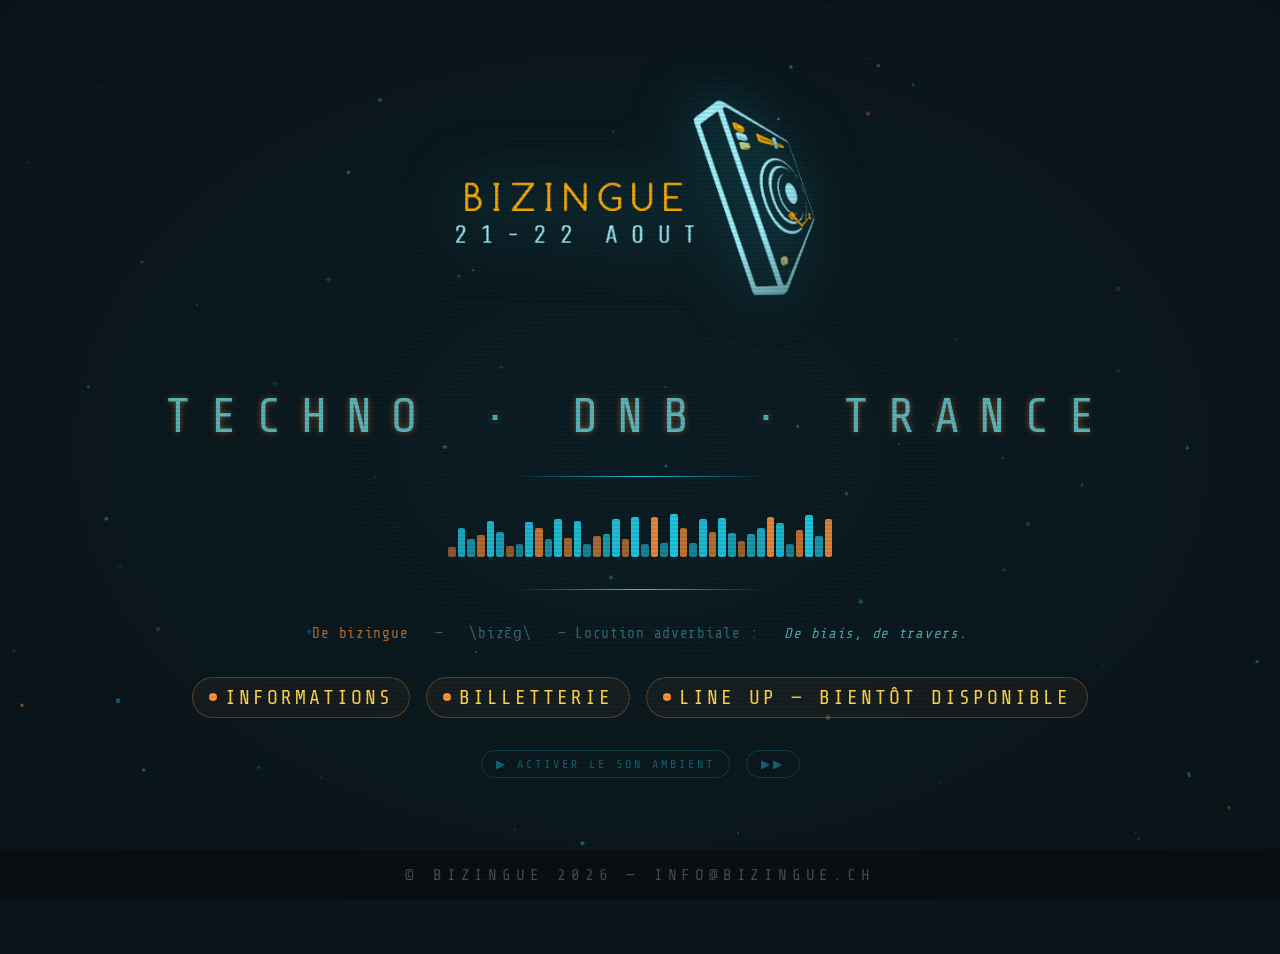
==== commit 19e25c2c: "Added tracking code in head from Webmaster" ====
--- a/index.html
+++ b/index.html
@@ -13,6 +13,14 @@
     <link rel="stylesheet" href="https://cdnjs.cloudflare.com/ajax/libs/font-awesome/4.7.0/css/font-awesome.min.css">
 
     <link rel="stylesheet" href="assets/css/style.css" />
+
+    <!-- Privacy-friendly analytics by Plausible -->
+    <script async src="https://data.bizingue.ch/js/pa-zVBK_VcvMYUSMoZB6y_w6.js"></script>
+    <script>
+        window.plausible = window.plausible || function () { (plausible.q = plausible.q || []).push(arguments) }, plausible.init = plausible.init || function (i) { plausible.o = i || {} };
+        plausible.init()
+    </script>
+
 </head>
 
 <body>
--- a/assets/css/style.css
+++ b/assets/css/style.css
@@ -171,7 +171,8 @@
     color: #fb923c;
     font-weight: 600;
 
-    justify-items: start; /* IMPORTANT: prevents uneven centering */
+    justify-items: start;
+    /* IMPORTANT: prevents uneven centering */
 }
 
 .info-row {
@@ -179,7 +180,8 @@
     align-items: center;
     gap: 10px;
 
-    justify-content: flex-start; /* was center → caused misalignment feel */
+    justify-content: flex-start;
+    /* was center → caused misalignment feel */
     text-align: left;
 }
 
@@ -310,6 +312,10 @@
     border-radius: 50%;
     background: #fb923c;
     animation: pulseGlow 2s ease-in-out infinite;
+    min-width: 8px;
+    min-height: 8px;
+    flex-shrink: 0;
+    display: inline-block;
 }
 
 .billetterie span,
@@ -627,55 +633,94 @@
     }
 }
 
-/* -------------------- RESPONSIVE -------------------- */
 @media (max-width: 768px) {
 
-    /* Mobile + tablet styles */
+    /* -------------------- TAGLINE -------------------- */
     .tagline {
         font-size: 1.8rem;
         letter-spacing: 0.2em;
         text-align: center;
-        /* optional but looks better */
-    }
-
-    /* Each word on its own line */
+    }
+
     .tagline span {
         display: block;
         margin: 5px 0;
-        /* spacing between lines */
-    }
-
-    /* Hide the dots */
+    }
+
     .separator {
         display: none;
     }
 
+    /* -------------------- LINEUP DAY -------------------- */
     .lineup-day {
         font-size: 2rem;
     }
 
+    /* -------------------- BUTTON LAYOUT -------------------- */
+    .buttons {
+        flex-direction: column;
+        width: 100%;
+    }
+
+    .buttons a,
+    .buttons button {
+        width: 100%;
+        text-align: center;
+        /* Remove display: inline-block from here so it doesn't conflict */
+    }
+
+    /* Target them through the parent to ensure high specificity */
+    .buttons .billetterie,
+    .buttons .lineup,
+    .buttons .team,
+    .buttons .info-btn {
+        display: flex;
+        align-items: center;
+        justify-content: center;
+        gap: 0.5rem;
+    }
+
+    /* -------------------- DOT FIX (IMPORTANT) -------------------- */
+    .dot {
+        width: 8px;
+        height: 8px;
+        min-width: 8px;
+        min-height: 8px;
+        flex: 0 0 8px;
+        aspect-ratio: 1 / 1;
+        border-radius: 50%;
+        background: #fb923c;
+        animation: pulseGlow 2s ease-in-out infinite;
+        display: inline-block;
+    }
+
+    /* -------------------- BUTTON TEXT -------------------- */
     .billetterie span,
     .lineup span {
         font-size: 0.85rem;
     }
 
-    .buttons {
-        flex-direction: column;
-        width: 100%;
-    }
-
-    .buttons a {
-        width: 100%;
+    .info-btn span {
+        font-size: 0.85rem;
+    }
+
+    /* IMPORTANT FIX: prevents span from stretching layout */
+    .billetterie span,
+    .lineup span,
+    .team span,
+    .info-btn span {
         text-align: center;
-        display: inline-block;
-        /* Make sure it behaves like a block */
-    }
-
+        width: auto;
+        line-height: 1.2;
+    }
+
+    /* -------------------- SOUND BUTTON -------------------- */
     .sound-btn {
         font-size: 14px;
         padding: 8px 16px;
     }
 
+    /* -------------------- LINEUP TEXT -------------------- */
     .lineup-list h3 {
         font-size: 1.6rem;
     }
@@ -689,6 +734,7 @@
         margin-bottom: 1.5rem;
     }
 
+    /* -------------------- FOOTER -------------------- */
     footer {
         font-size: 14px;
         letter-spacing: 0.15em;
@@ -836,7 +882,8 @@
    ========================= */
 
 .modal-content {
-    position: relative; /* needed for close button */
+    position: relative;
+    /* needed for close button */
 
     width: min(900px, 95vw);
     max-height: 90vh;
@@ -852,7 +899,8 @@
         0 0 30px rgba(34, 211, 238, .18),
         0 0 80px rgba(34, 211, 238, .06);
 
-    padding: 32px 40px 32px 32px; /* extra right padding for scrollbar */
+    padding: 32px 40px 32px 32px;
+    /* extra right padding for scrollbar */
 
     transform: translateY(25px) scale(.97);
 
@@ -920,12 +968,14 @@
    ========================= */
 
 .modal-content::-webkit-scrollbar {
-    width: 5px; /* smaller scrollbar */
+    width: 5px;
+    /* smaller scrollbar */
 }
 
 .modal-content::-webkit-scrollbar-track {
     background: transparent;
-    margin: 10px 0; /* prevents edge sticking effect */
+    margin: 10px 0;
+    /* prevents edge sticking effect */
 }
 
 .modal-content::-webkit-scrollbar-thumb {
@@ -1015,7 +1065,8 @@
     border: 1px solid rgba(251, 146, 60, 0.25);
     background: rgba(251, 146, 60, 0.05);
 
-    color: #fb923c; /* your orange accent */
+    color: #fb923c;
+    /* your orange accent */
 }
 
 .info-row-icon span {
@@ -1026,7 +1077,7 @@
 /* text side */
 .info-row p {
     margin: 0;
-    color: rgba(103, 232, 249, 0.85); /* cyan theme */
-    font-family: 'Share Tech Mono', monospace;
-}
-
+    color: rgba(103, 232, 249, 0.85);
+    /* cyan theme */
+    font-family: 'Share Tech Mono', monospace;
+}
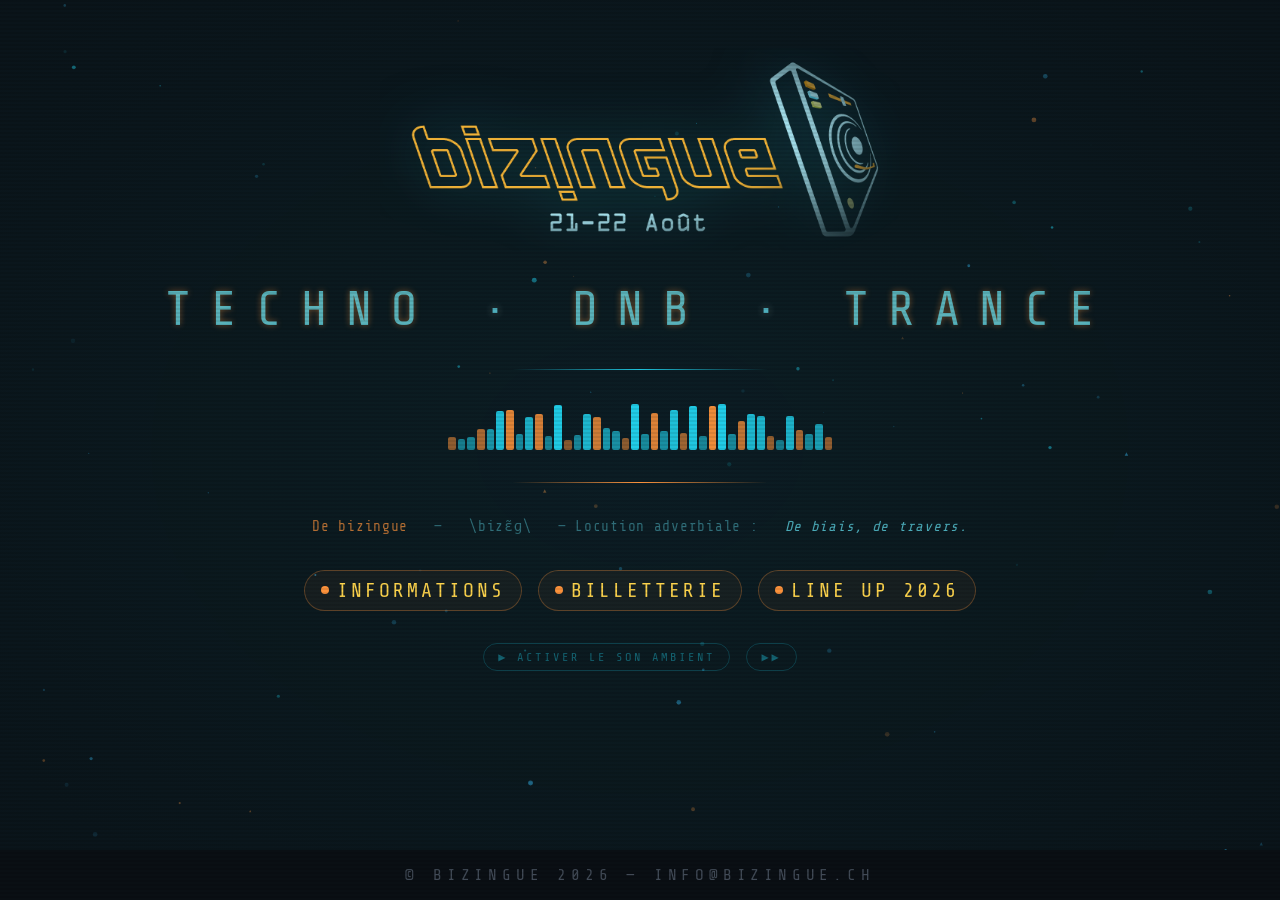
==== commit 591ae294: "Added new logo" ====
--- a/index.html
+++ b/index.html
@@ -37,7 +37,7 @@
 
     <main>
 
-        <img class="logo" src="assets/img/theLogo_vide2.png" alt="Bizingue Logo" />
+        <img class="logo" src="assets/img/logo.png" alt="Bizingue Logo" />
 
         <p class="tagline">
             <span class="orange">Techno</span>
@@ -98,7 +98,7 @@
             <a href="lineup.html" class="lineup pill">
 
                 <span class="dot"></span>
-                <span>Line Up — Bientôt disponible</span>
+                <span>Line Up 2026</span>
 
             </a>
 
--- a/assets/css/style.css
+++ b/assets/css/style.css
@@ -1080,4 +1080,113 @@
     color: rgba(103, 232, 249, 0.85);
     /* cyan theme */
     font-family: 'Share Tech Mono', monospace;
+}
+
+/* =========================
+   MEALS
+   ========================= */
+
+.meal-grid {
+    display: grid;
+    grid-template-columns: repeat(auto-fit, minmax(260px, 1fr));
+    gap: 18px;
+    margin-top: 20px;
+}
+
+.meal-card {
+    background: rgba(255, 255, 255, .03);
+    border: 1px solid rgba(103, 232, 249, .18);
+    border-radius: 16px;
+    padding: 18px 20px;
+    transition: all .25s ease;
+}
+
+.meal-card:hover {
+    border-color: rgba(251, 146, 60, .45);
+    transform: translateY(-2px);
+    box-shadow: 0 0 18px rgba(34, 211, 238, .08);
+}
+
+.meal-title {
+    font-family: 'Share Tech Mono', monospace;
+    color: #fb923c;
+    text-transform: uppercase;
+    letter-spacing: .12em;
+    font-size: 1rem;
+    margin-bottom: 14px;
+}
+
+.meal-list {
+    list-style: none;
+    margin: 0;
+    padding: 0;
+}
+
+.meal-list li {
+    display: flex;
+    align-items: flex-start;
+    gap: 12px;
+    margin: 14px 0;
+    color: #ddd;
+    line-height: 1.5;
+}
+
+.meal-icon {
+    width: 24px;
+    flex-shrink: 0;
+    text-align: center;
+    font-size: 1.2rem;
+    margin-top: 2px;
+}
+
+.meal-tag {
+    display: inline-block;
+    margin-left: 8px;
+    padding: 2px 8px;
+
+    border-radius: 999px;
+    border: 1px solid rgba(251, 146, 60, .25);
+    background: rgba(251, 146, 60, .12);
+
+    font-family: 'Share Tech Mono', monospace;
+    font-size: .72rem;
+    color: #fb923c;
+    white-space: nowrap;
+}
+
+.coming-soon {
+    opacity: .8;
+}
+
+.meal-placeholder {
+    display: flex;
+    align-items: center;
+    justify-content: center;
+
+    min-height: 90px;
+
+    font-family: 'Share Tech Mono', monospace;
+    font-size: .95rem;
+    letter-spacing: .08em;
+    color: rgba(103, 232, 249, .65);
+    text-align: center;
+    font-style: italic;
+}
+
+@media (max-width: 768px) {
+    .meal-grid {
+        grid-template-columns: 1fr;
+    }
+
+    .meal-card {
+        padding: 16px;
+    }
+
+    .meal-title {
+        font-size: .95rem;
+    }
+
+    .meal-list li {
+        margin: 12px 0;
+    }
 }
